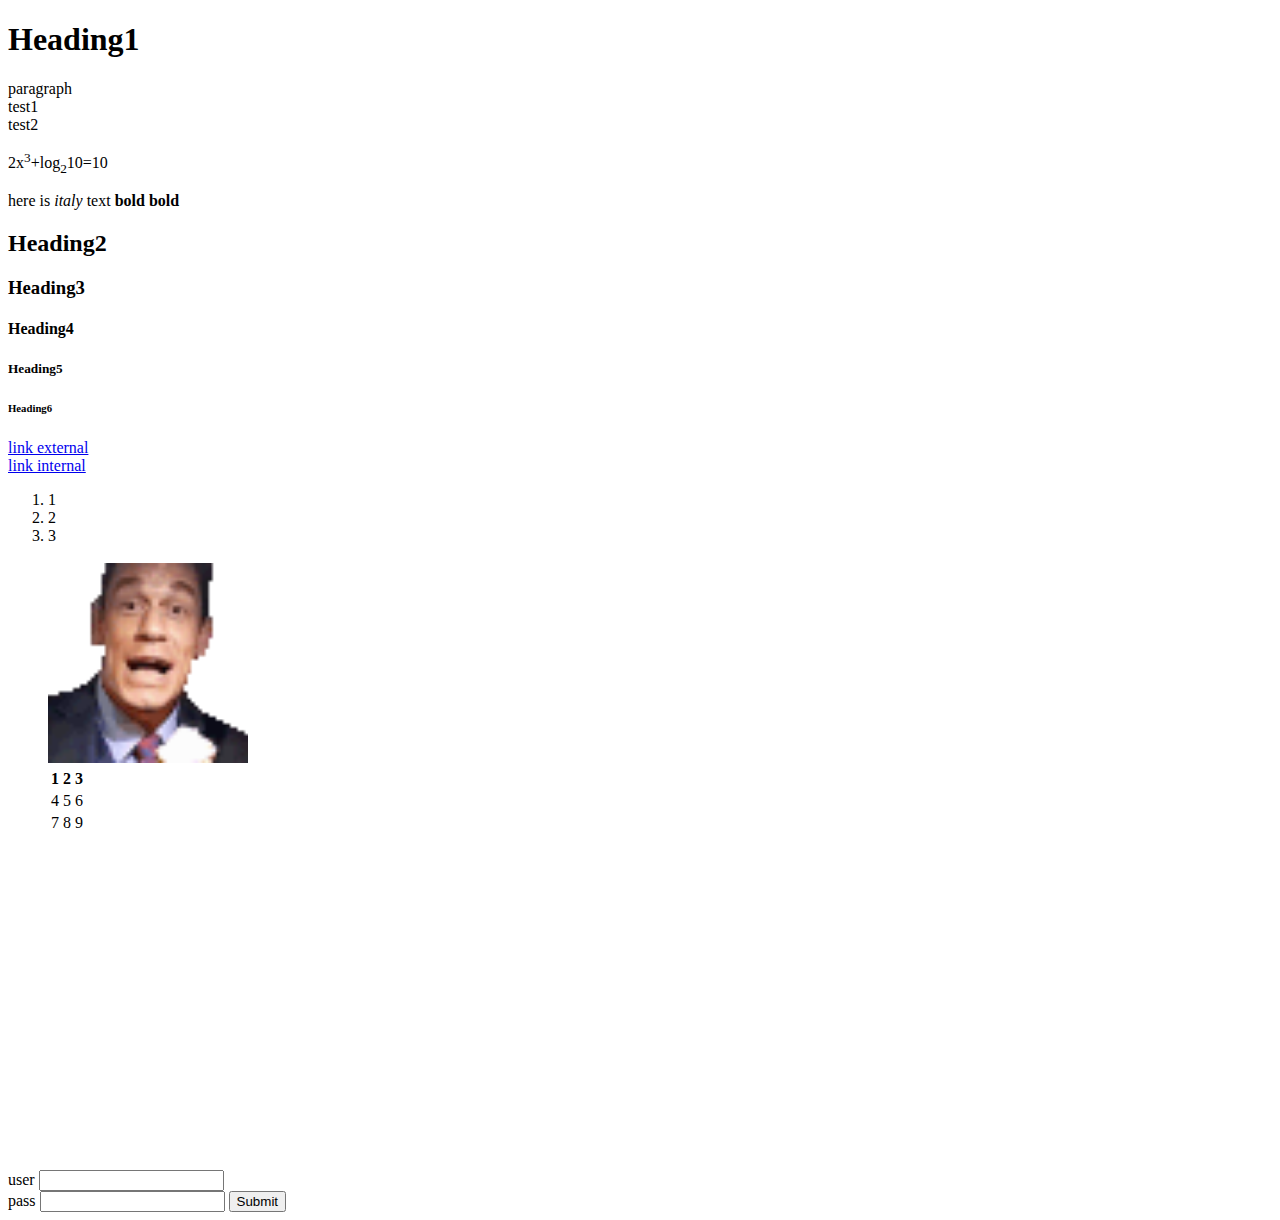
==== L2/index.html @ 359e8ea4 "lesson 2" ====
<!DOCTYPE html>
<html>
    <head>
        <title>Lesson2</title>
        <meta charset="utf-8"> <!-- standart meta data set -->
        <!--light blue = atribute
            browm = atribute value-->
         <!--
             test2
            -->
    </head>
    <body>
        <h1>Heading1</h1>
        <p>paragraph<br>
            test1<br>
            test2
        </p>
        <p>2x<sup>3</sup>+log<sub>2</sub>10=10</p>
        <p>here is <i>italy</i> text <strong>bold</strong> <b>bold</b></p>
        <h2>Heading2</h2>
        <h3>Heading3</h3>
        <h4>Heading4</h4>
        <h5>Heading5</h5>
        <h6>Heading6</h6>
        <a target="_blank" href="link.com">link external</a><br> <!-- href = link adress | target _blank = open in new tab -->
        <a href="../L1/index.html">link internal</a>
        <ol> <!-- ordered list --> <!-- ul = unordered list -->
            <li> 1<!-- list element --> </li>
            <li> 2 </li>
            <li> 3 </li>
            <br>
            <img width="200" height="200" src="./chilling.gif"> <!-- image | src = location -->
            <table> <!-- table | tr = table row | td = table data | th = table heading | colspan = -->
                <tr>
                    <th>1</th>
                    <th>2</th>
                    <th>3</th>
                </tr>
                <tr>
                    <td>4</td>
                    <td>5</td>
                    <td>6</td>
                </tr>
                <tr>
                    <td>7</td>
                    <td>8</td>
                    <td>9</td>
                </tr>
            </table>
        </ol>
        <!-- iframe = embed -->
        <iframe width="560" height="315" src="https://www.youtube.com/embed/KH_XIt-hm2Y?si=aupJGU-ow9nc4nET&amp;controls=0" title="YouTube video player" frameborder="0" allow="accelerometer; autoplay; clipboard-write; encrypted-media; gyroscope; picture-in-picture; web-share" referrerpolicy="strict-origin-when-cross-origin" allowfullscreen></iframe>
        <!-- get = info sent in url | post = local -->
        <form action="https://youtu.be/dQw4w9WgXcQ?si=DZplRf-NzuGwl3jQ" method="get">
            <label>user</label>
            <input type="text"><br>
            <label>pass</label>
            <input type="password">
            <input type="submit">
        </form>
    </body>
</html>
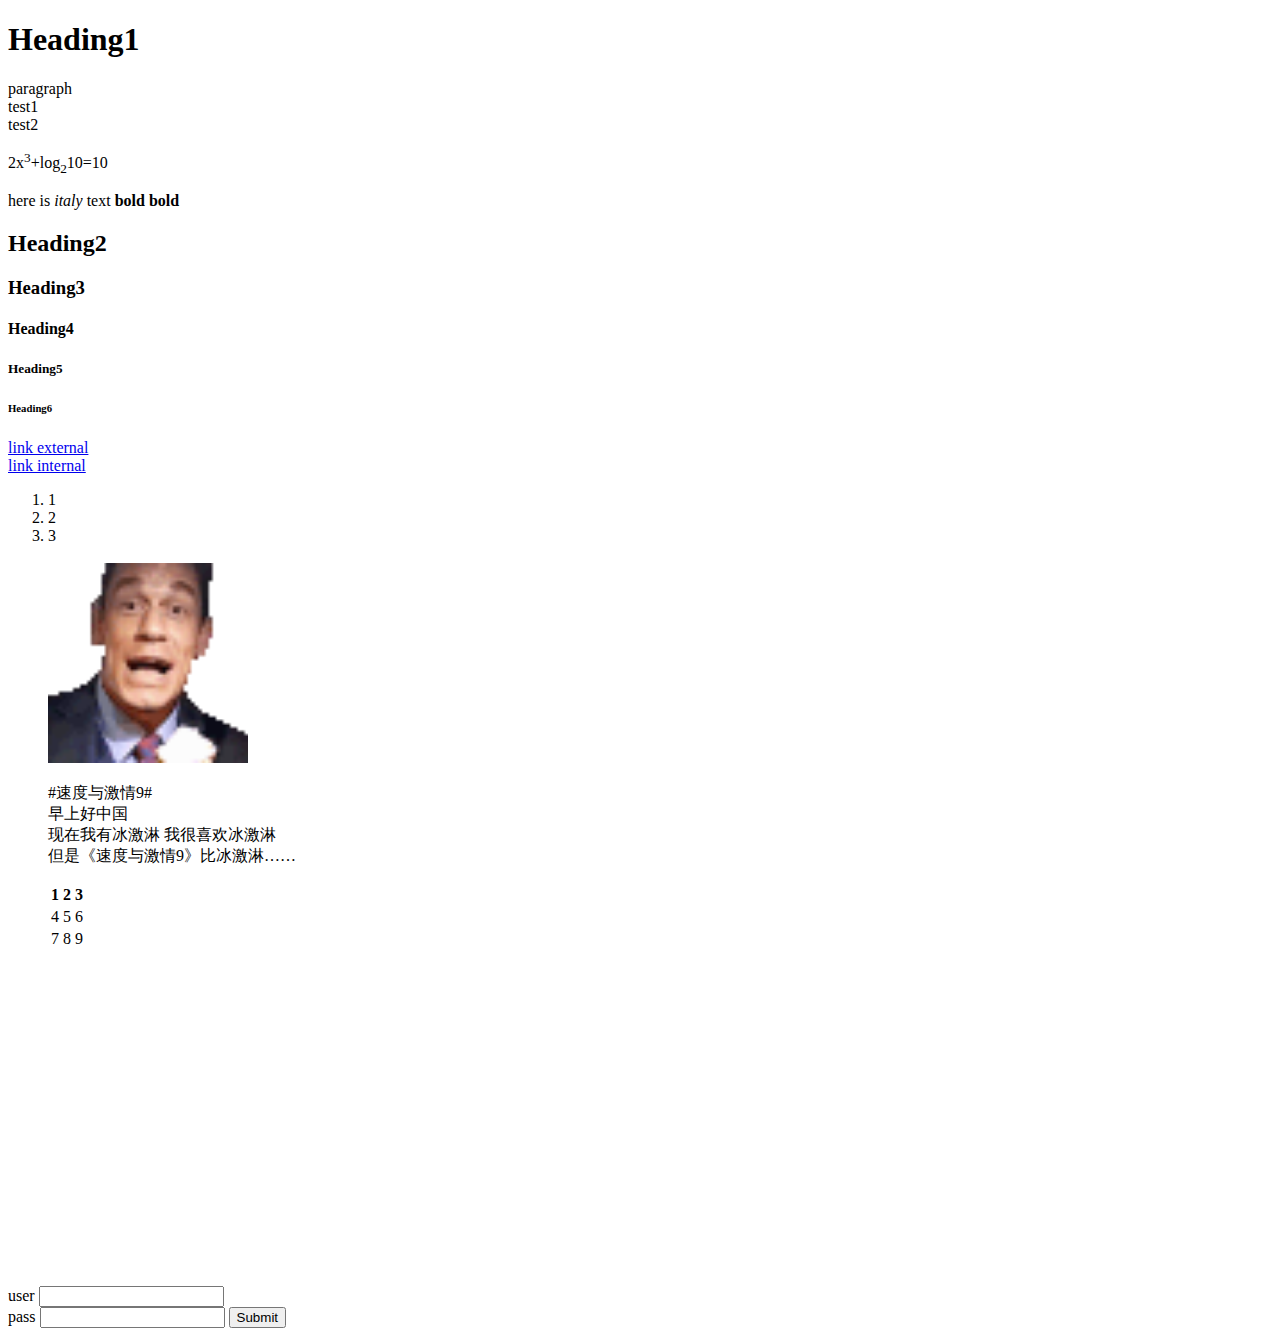
==== commit d9bc8d2d: "new text" ====
--- a/L2/index.html
+++ b/L2/index.html
@@ -29,7 +29,11 @@
             <li> 2 </li>
             <li> 3 </li>
             <br>
-            <img width="200" height="200" src="./chilling.gif"> <!-- image | src = location -->
+            <img width="200" height="200" src="./chilling.gif">
+            <p>#速度与激情9#<br>
+                早上好中国<br>
+                现在我有冰激淋 我很喜欢冰激淋<br>
+                但是《速度与激情9》比冰激淋……</p> <!-- image | src = location -->
             <table> <!-- table | tr = table row | td = table data | th = table heading | colspan = -->
                 <tr>
                     <th>1</th>
